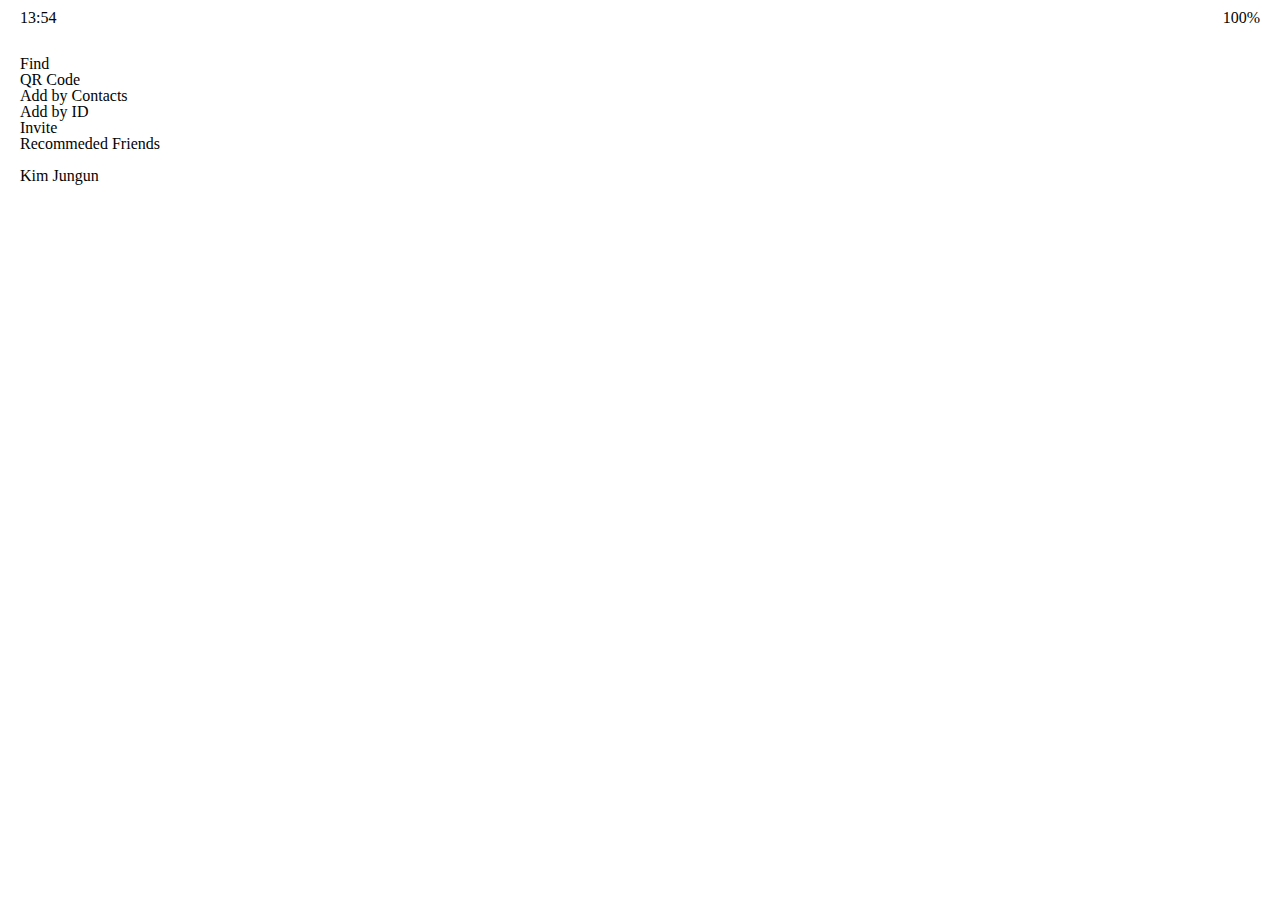
==== find.html @ afddf3fc "최종 과제 시작 (실습 정주행 다시)" ====
<!DOCTYPE html>
<html lang="en">
  <head>
    <meta charset="UTF-8" />
    <meta name="viewport" content="width=device-width, initial-scale=1.0" />
    <meta http-equiv="X-UA-Compatible" content="ie=edge" />
    <link
      rel="stylesheet"
      href="https://use.fontawesome.com/releases/v5.7.2/css/all.css"
      integrity="sha384-fnmOCqbTlWIlj8LyTjo7mOUStjsKC4pOpQbqyi7RrhN7udi9RwhKkMHpvLbHG9Sr"
      crossorigin="anonymous"
    />
    <link rel="stylesheet" href="css/styles.css" />
    <title>Find | Kakao Clone</title>
  </head>
  <body>
    <div class="status-bar">
      <div class="status-bar_column">
        <span class="status-bar__Clock">13:54</span>
      </div>
      <div class="status-bar_column">
        <i class="fas fa-clock"></i>
        <i class="fas fa-volume-mute"></i>
        <i class="fas fa-wifi"></i>
        <span class="status-bar__battery-level">100%</span>
        <i class="fas fa-battery-full"></i>
      </div>
    </div>
    <header class="header">
      <div class="header__header-column">
        <h1 class="header__title">Find</h1>
      </div>
      <div class="header__header-column">
        <span class="header__icon">
          <i class="fas fa-search"></i>
        </span>
        <span class="header__icon">
          <i class="far fa-comment"></i>
        </span>
        <span class="header__icon">
          <i class="fas fa-cog"></i>
        </span>
      </div>
    </header>
    <main class="find">
      <header class="find__header">
        <ul class="find__header-list">
          <li class="find_header-btn header-btn">
            <span class="header-btn__icon">
              <i class="fas fa-qrcode fa-2x"></i>
            </span>
            <span class="header-btn__title">
              QR Code
            </span>
          </li>
          <li class="find_header-btn header-btn">
            <span class="header-btn__icon">
              <i class="fas fa-user-plus fa-2x"></i>
            </span>
            <span class="header-btn__title">
              Add by Contacts
            </span>
          </li>
          <li class="find_header-btn header-btn">
            <span class="header-btn__icon">
              <i class="fas fa-passport fa-2x"></i>
            </span>
            <span class="header-btn__title">
              Add by ID
            </span>
          </li>
          <li class="find_header-btn header-btn">
            <span class="header-btn__icon">
              <i class="far fa-envelope fa-2x"></i>
            </span>
            <span class="header-btn__title">
              Invite
            </span>
          </li>
        </ul>
      </header>
      <ul class="find_recommended">
        <h5 class="find__title">
          Recommeded Friends
        </h5>
        <li class="find__friend friend friend--lg">
          <div class="friend_column">
            <img src="images/kim.png" alt="" class="g-avatar friend__avatar" />
            <div class="friend__content">
              <span class="friend__name">
                Kim Jungun
              </span>
            </div>
          </div>
          <div class="friend_column">
            <div class="friend__add-btn">
              <i class="fas fa-user-plus"></i>
            </div>
          </div>
        </li>
      </ul>
    </main>
    <nav class="nav">
      <ul class="nav__list">
        <li class="nav__list-item">
          <a href="friends.html" class="nav__list-link">
            <i class="far fa-user"></i>
          </a>
        </li>
        <li class="nav__list-item">
          <a href="index.html" class="nav__list-link">
            <i class="far fa-comment"></i>
          </a>
        </li>
        <li class="nav__list-item">
          <a href="find.html" class="nav__list-link">
            <i class="fas fa-search"></i>
          </a>
        </li>
        <li class="nav__list-item">
          <a href="more.html" class="nav__list-link">
            <i class="fas fa-ellipsis-h"></i>
          </a>
        </li>
      </ul>
    </nav>
  </body>
</html>
---- css/styles.css ----
@import url("https://fonts.googleapis.com/css?family=Open+Sans:400,700&display=swap");
@import "reset.css";
@import "status-bar.css";

body {
  background-color: white;
  padding: 10px 20px;
  color: #030303;
}
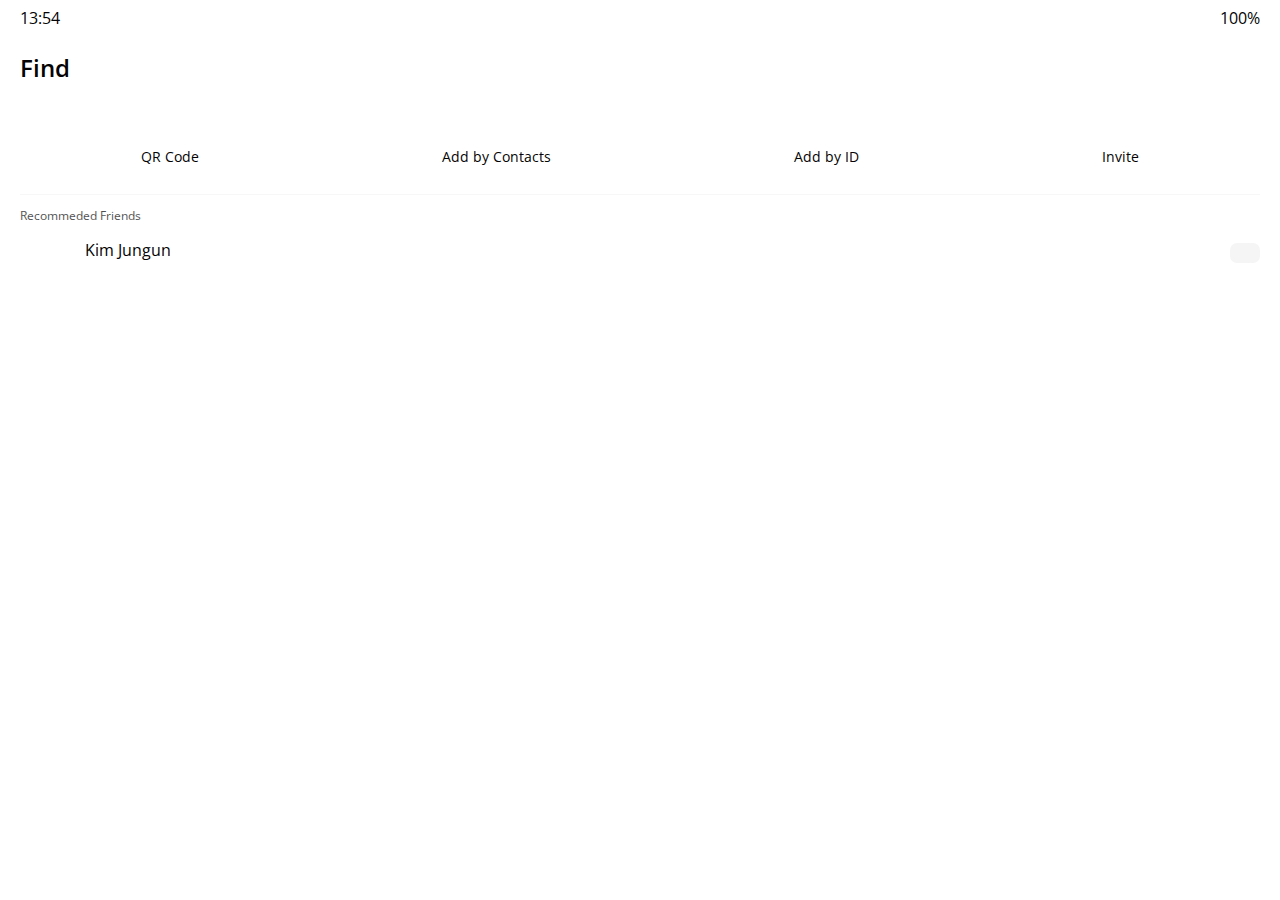
==== commit 1538d822: "00:31" ====
--- a/find.html
+++ b/find.html
@@ -35,9 +35,6 @@
           <i class="fas fa-search"></i>
         </span>
         <span class="header__icon">
-          <i class="far fa-comment"></i>
-        </span>
-        <span class="header__icon">
           <i class="fas fa-cog"></i>
         </span>
       </div>
@@ -45,7 +42,7 @@
     <main class="find">
       <header class="find__header">
         <ul class="find__header-list">
-          <li class="find_header-btn header-btn">
+          <li class="find__header-btn header-btn">
             <span class="header-btn__icon">
               <i class="fas fa-qrcode fa-2x"></i>
             </span>
@@ -53,7 +50,7 @@
               QR Code
             </span>
           </li>
-          <li class="find_header-btn header-btn">
+          <li class="find__header-btn header-btn">
             <span class="header-btn__icon">
               <i class="fas fa-user-plus fa-2x"></i>
             </span>
@@ -61,7 +58,7 @@
               Add by Contacts
             </span>
           </li>
-          <li class="find_header-btn header-btn">
+          <li class="find__header-btn header-btn">
             <span class="header-btn__icon">
               <i class="fas fa-passport fa-2x"></i>
             </span>
@@ -79,20 +76,20 @@
           </li>
         </ul>
       </header>
-      <ul class="find_recommended">
+      <ul class="find__recommended">
         <h5 class="find__title">
           Recommeded Friends
         </h5>
         <li class="find__friend friend friend--lg">
-          <div class="friend_column">
-            <img src="images/kim.png" alt="" class="g-avatar friend__avatar" />
+          <div class="friend__column">
+            <img src="images/kim.png" alt="" class="friend__avatar" />
             <div class="friend__content">
               <span class="friend__name">
                 Kim Jungun
               </span>
             </div>
           </div>
-          <div class="friend_column">
+          <div class="friend__column">
             <div class="friend__add-btn">
               <i class="fas fa-user-plus"></i>
             </div>
--- a/css/styles.css
+++ b/css/styles.css
@@ -1,9 +1,26 @@
-@import url("https://fonts.googleapis.com/css?family=Open+Sans:400,700&display=swap");
+@import url("https://fonts.googleapis.com/css?family=Open+Sans:400,600&display=swap");
 @import "reset.css";
 @import "status-bar.css";
+@import "header.css";
+@import "nav-bar.css";
+@import "friend.css";
+@import "friends.css";
+@import "find.css";
+@import "more.css";
+
+* {
+  box-sizing: border-box;
+}
 
 body {
   background-color: white;
   padding: 10px 20px;
   color: #030303;
+  font-family: "Open Sans", -apple-system, BlinkMacSystemFont, "Segoe UI",
+    Roboto, Oxygen, Ubuntu, Cantarell, "Helvetica Neue", sans-serif;
 }
+
+a {
+  color: inherit;
+  text-decoration: none;
+}
